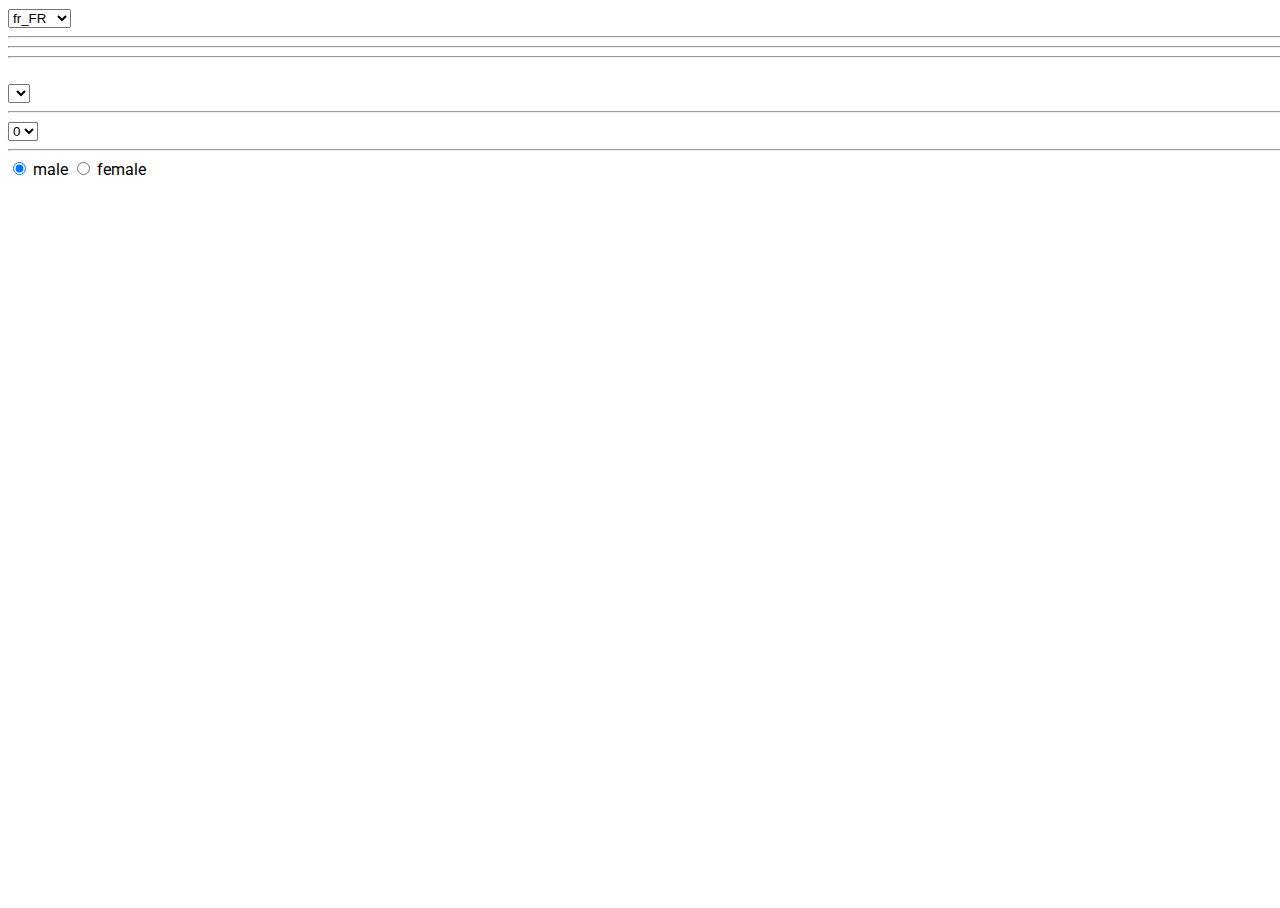
==== docs/index.html @ af3c318b "add gh /docs" ====
<!DOCTYPE html><!--
  Copyright (c) 2017, rxlabz. All rights reserved. Use of this source code
  is governed by a BSD-style license that can be found in the LICENSE file.
--><html><head>
    <meta charset="utf-8">
    <meta http-equiv="X-UA-Compatible" content="IE=edge">
    <meta name="viewport" content="width=device-width, initial-scale=1.0">
    <meta name="scaffolded-by" content="https://github.com/google/stagehand">
    <title>xplor_dart_intl</title>
    <link rel="stylesheet" href="styles.css">
    <script defer="" src="main.dart.js"></script>
    
    <style>
        #colorBox{
            width: 32px;
            height: 32px;
            display:inline-block;
        }
    </style>
</head>

<body>


<select name="slctLocale" id="localeSelector">
    <option value="fr" selected="">fr_FR</option>
    <option value="en">en_US</option>
</select>

<hr>

<div id="output"></div>

<hr>

<div id="console"></div>


<hr>

<div>
    <select name="slctLocale" id="colorSelector"></select>
    <span id="colorBox"></span>
</div>

<hr>
<div>
    <select name="plurial" id="numSelector">
        <option selected="">0</option>
        <option>1</option>
        <option>2</option>
    </select>

    <span id="plurialText"></span>
</div>

<hr>
<div>
    <label>
    <input type="radio" value="male" name="gender" checked="">
        male
    </label>
    <label>
    <input type="radio" value="female" name="gender">
        female
    </label>
    <span id="genderText"></span>
</div>



</body></html>
---- docs/styles.css ----
@import url(https://fonts.googleapis.com/css?family=Roboto);

html, body {
    width: 100%;
    height: 100%;
    /*margin: 0;
    padding: 0;*/
    font-family: 'Roboto', sans-serif;
}
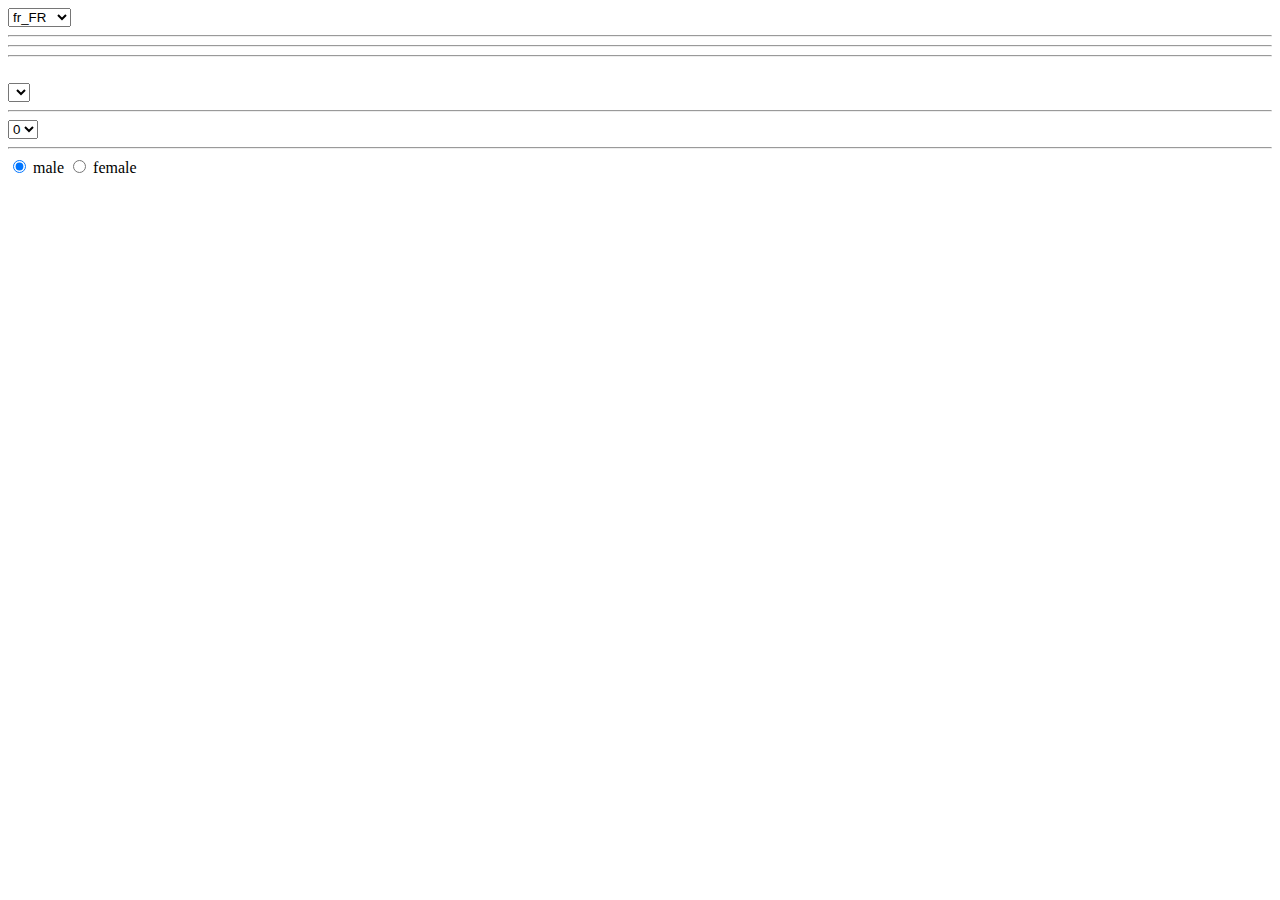
==== commit f1371e5e: "update base href for ghpg" ====
--- a/docs/index.html
+++ b/docs/index.html
@@ -2,6 +2,7 @@
   Copyright (c) 2017, rxlabz. All rights reserved. Use of this source code
   is governed by a BSD-style license that can be found in the LICENSE file.
 --><html><head>
+    <base href="/lab-dart-i18n/">
     <meta charset="utf-8">
     <meta http-equiv="X-UA-Compatible" content="IE=edge">
     <meta name="viewport" content="width=device-width, initial-scale=1.0">
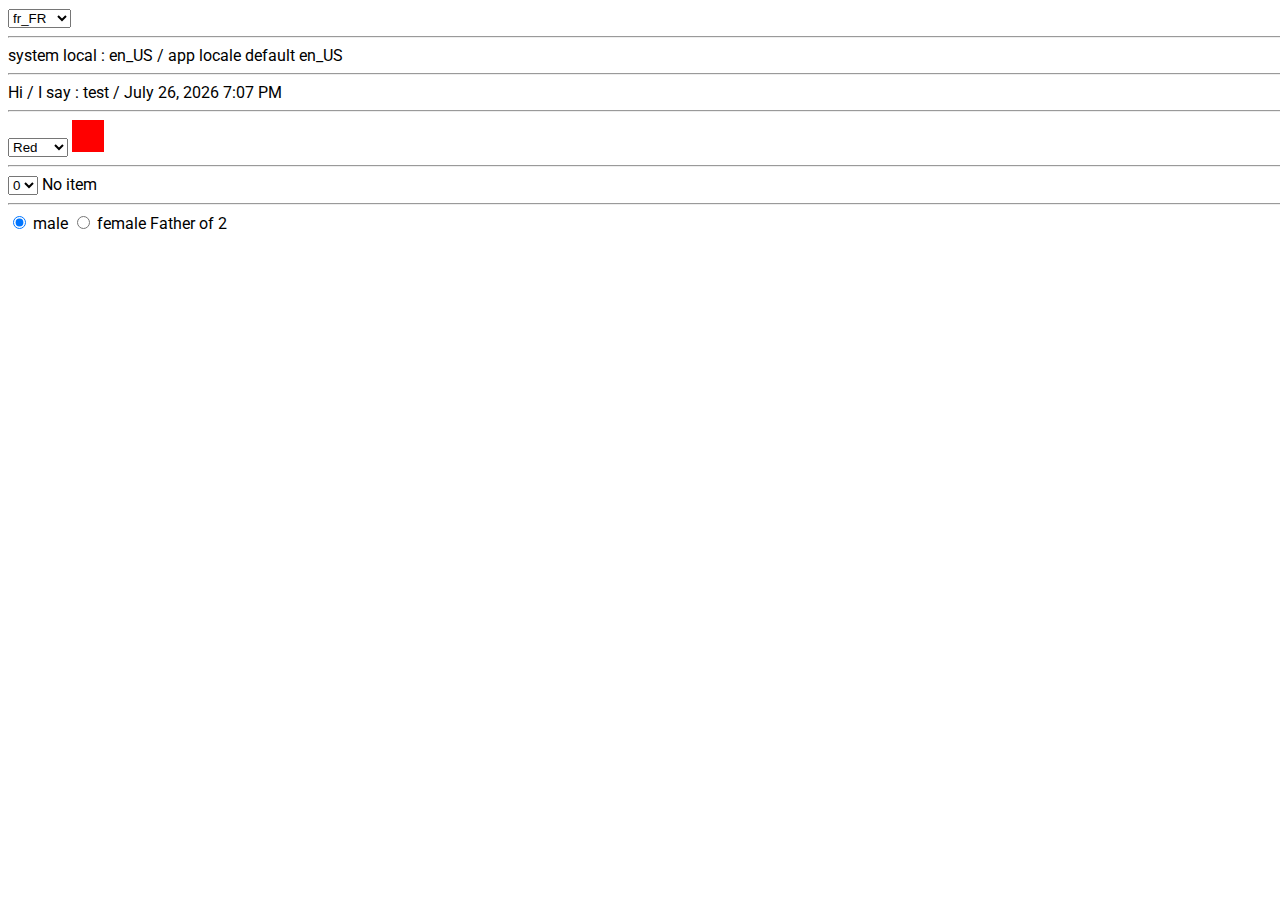
==== commit 47872b3a: "fix gender example" ====
--- a/docs/index.html
+++ b/docs/index.html
@@ -2,7 +2,7 @@
   Copyright (c) 2017, rxlabz. All rights reserved. Use of this source code
   is governed by a BSD-style license that can be found in the LICENSE file.
 --><html><head>
-    <base href="/lab-dart-i18n/">
+    <!--<base href="/lab-dart-i18n/">-->
     <meta charset="utf-8">
     <meta http-equiv="X-UA-Compatible" content="IE=edge">
     <meta name="viewport" content="width=device-width, initial-scale=1.0">
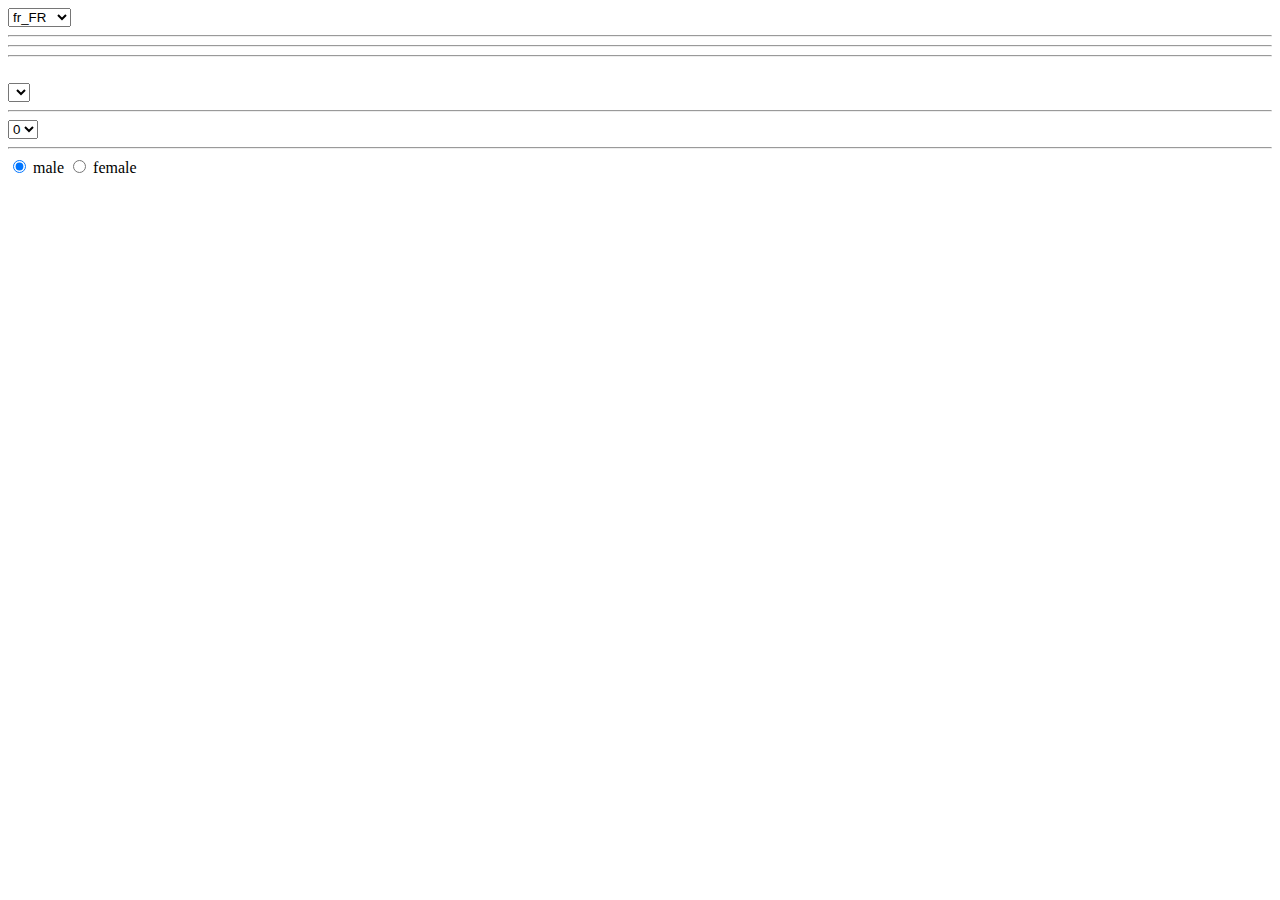
==== commit 5c1d8701: "demo base href" ====
--- a/docs/index.html
+++ b/docs/index.html
@@ -1,8 +1,7 @@
-<!DOCTYPE html><!--
-  Copyright (c) 2017, rxlabz. All rights reserved. Use of this source code
-  is governed by a BSD-style license that can be found in the LICENSE file.
---><html><head>
-    <!--<base href="/lab-dart-i18n/">-->
+<!DOCTYPE html>
+<html>
+<head>
+    <base href="/lab-dart-i18n/">
     <meta charset="utf-8">
     <meta http-equiv="X-UA-Compatible" content="IE=edge">
     <meta name="viewport" content="width=device-width, initial-scale=1.0">
@@ -10,12 +9,12 @@
     <title>xplor_dart_intl</title>
     <link rel="stylesheet" href="styles.css">
     <script defer="" src="main.dart.js"></script>
-    
+
     <style>
-        #colorBox{
+        #colorBox {
             width: 32px;
             height: 32px;
-            display:inline-block;
+            display: inline-block;
         }
     </style>
 </head>
@@ -58,16 +57,16 @@
 <hr>
 <div>
     <label>
-    <input type="radio" value="male" name="gender" checked="">
+        <input type="radio" value="male" name="gender" checked="">
         male
     </label>
     <label>
-    <input type="radio" value="female" name="gender">
+        <input type="radio" value="female" name="gender">
         female
     </label>
     <span id="genderText"></span>
 </div>
 
 
-
-</body></html>+</body>
+</html>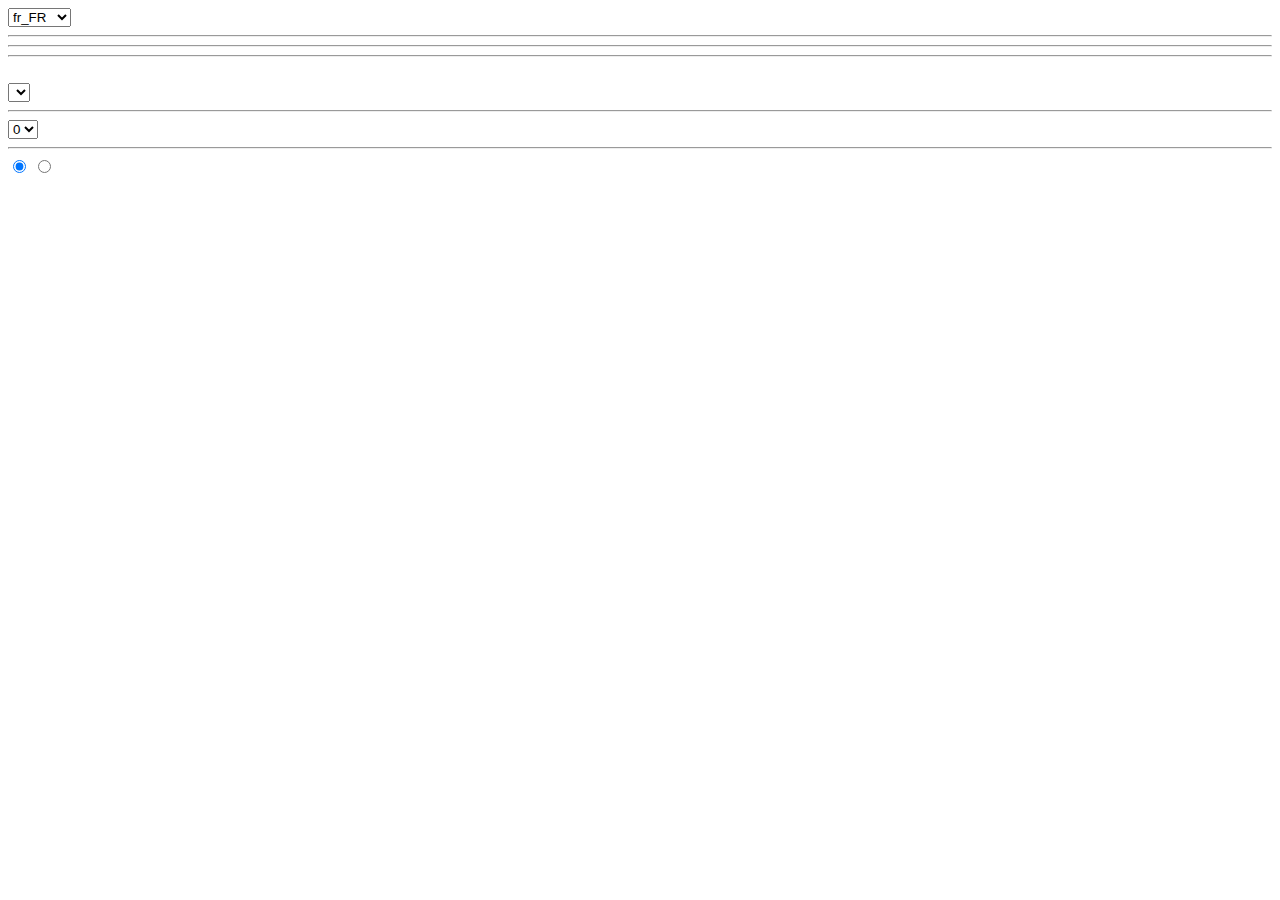
==== commit cf294caa: "gh pages" ====
--- a/docs/index.html
+++ b/docs/index.html
@@ -35,7 +35,6 @@
 
 <div id="console"></div>
 
-
 <hr>
 
 <div>
@@ -58,11 +57,11 @@
 <div>
     <label>
         <input type="radio" value="male" name="gender" checked="">
-        male
+        <span id="lblMale"></span>
     </label>
     <label>
         <input type="radio" value="female" name="gender">
-        female
+        <span id="lblFemale"></span>
     </label>
     <span id="genderText"></span>
 </div>
